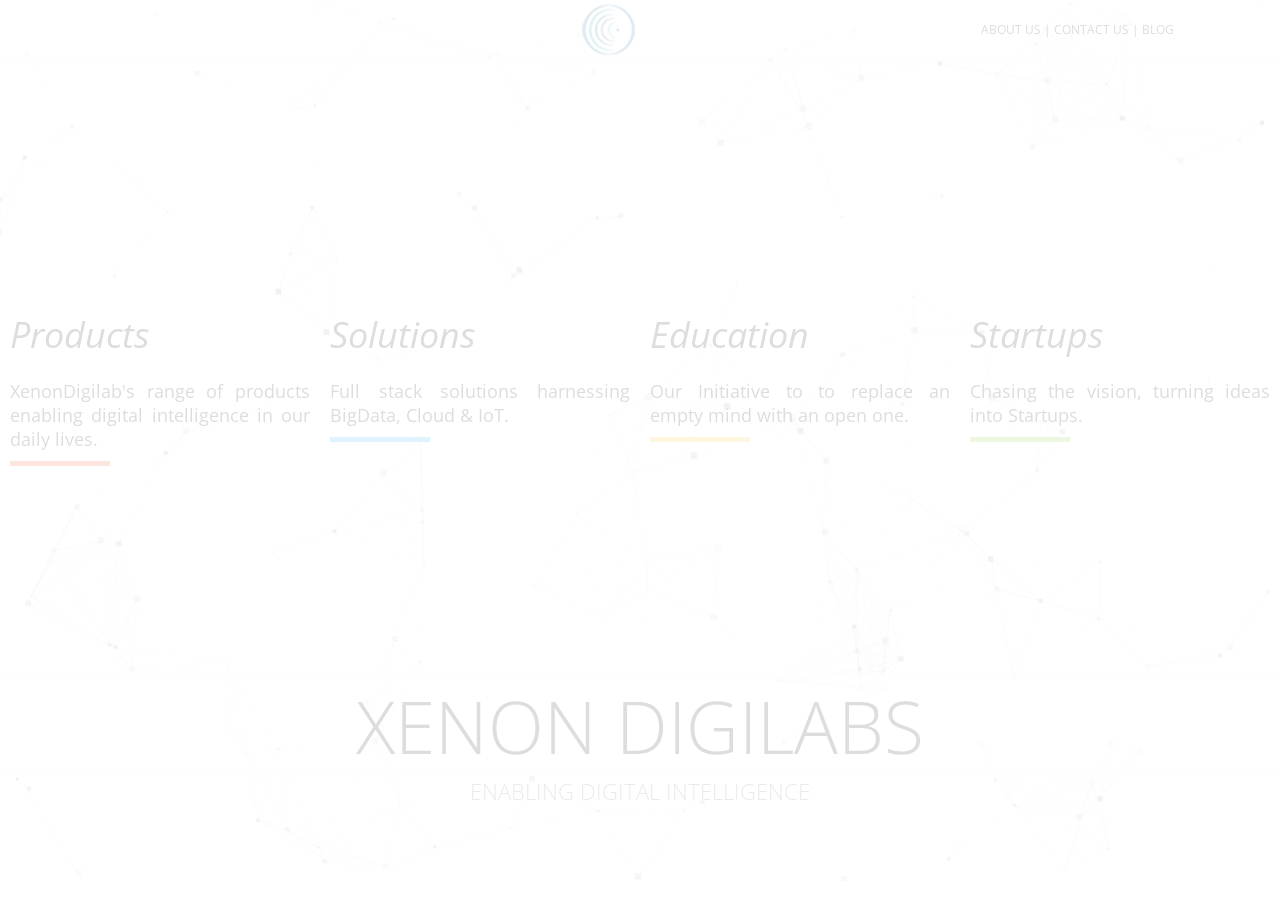
==== index.html @ a959068d "My project is ready" ====
<!DOCTYPE html>
<html lang="en">
    <head>
        <title>XenonDigilabs &#124; Enabling Digital Intelligence</title>
        <meta http-equiv="content-type" content="text/html; charset=UTF-8">
        <meta http-equiv="X-UA-Compatible" content="IE=edge,chrome=1">
        <meta charset="utf-8">
    </head>
    <body>
        <div id="content-wrapper">
            <div id="landing-page">
                <div id="particles-background"></div>
                <div id="top-bar">
                    <img src="xenondigilabs.png" id="top-bar-logo">
                    <div id="top-bar-links"><a href="#about-xenonstack">ABOUT US</a> &#124; <a href="#contact-us">CONTACT US</a> &#124; <a href="#blog">BLOG</a></div>
                </div>
                <div id="sections">
                    <div class="section" id="section-1">
                        <h2>Products</h2>
                        <p>XenonDigilab's range of products enabling digital intelligence in our daily lives.</p>
                        <div class="line"></div>
                    </div>
                    <div class="section" id="section-2">
                        <h2>Solutions</h2>
                        <p>Full stack solutions harnessing BigData, Cloud &amp; IoT.</p>
                        <div class="line"></div>
                    </div>
                    <div class="section" id="section-3">
                        <h2>Education</h2>
                        <p>Our Initiative to to replace an empty mind with an open one.</p>
                        <div class="line"></div>
                    </div>
                    <div class="section" id="section-4">
                        <h2>Startups</h2>
                        <p>Chasing the vision, turning ideas into Startups.</p>
                        <div class="line"></div>
                    </div>
                </div>
                <div id="branding-text-area">
                    <h1 id="brand-name">XENON DIGILABS</h1>
                    <h3 id="brand-tagline">ENABLING DIGITAL INTELLIGENCE</h3>
                </div>
                <div id="sections-touch-sensor">
                    <div id="touch-1"></div>
                    <div id="touch-2"></div>
                    <div id="touch-3"></div>
                    <div id="touch-4"></div>
                </div>
                <div id="bottom-sliders">
                    <div class="slider" id="slider-1">
                        
                        <div class="slider-section">
                            <div class="slider-section-image">
                                <img src="openstack.jpg">
                            </div>
                            <div class="slider-section-text">
                                <b>RayCare</b>
                                <p></p>
                            </div>
                        </div>
                        
                        <div class="slider-section">
                            <div class="slider-section-text">
                                <b>Xenonify</b>
                                <p></p>
                            </div>
                            <div class="slider-section-image">
                                <img src="aws.jpg">
                            </div>
                        </div>
                        
                        <div class="slider-section">
                            <div class="slider-section-image">
                                <img src="hybrid.jpg">
                            </div>
                            <div class="slider-section-text">
                                <b>AkiraStack</b>
                                <p></p>
                            </div>
                        </div>

                    </div>
                    <div class="slider" id="slider-2">
                        
                        
                        <div class="slider-section">
                            <div class="slider-section-image">
                                <img src="ioe.jpg">
                            </div>
                            <div class="slider-section-text">
                                <b>DevOps Solutions</b>
                                <p></p>
                            </div>
                        </div>
                        
                        <div class="slider-section">
                            <div class="slider-section-text">
                                <b>BigData Solutions</b>
                                <p></p>
                            </div>
                            <div class="slider-section-image">
                                <img src="heterogeneous.jpg">
                            </div>
                        </div>

                        <div class="slider-section">
                            <div class="slider-section-image">
                                <img src="device.jpg">
                            </div>
                            <div class="slider-section-text">
                                <b>IoT Solutions</b>
                                <p></p>
                            </div>
                        </div>

                    </div>
                    <!-- <div class="slider" id="slider-3">    
                        <div class="slider-section">
                            <div class="slider-section-image">
                                <img src="hadoop.jpg">
                            </div>
                            <div class="slider-section-text">
                                <b></b>
                                <p></p>
                            </div>
                        </div>
                
                        <div class="slider-section">
                            <div class="slider-section-text">
                                <b>Integrated Solutions</b>
                                <p></p>
                            </div>
                            <div class="slider-section-image">
                                <img src="integrated.jpg">
                            </div>
                        </div>

                    </div>
                    <div class="slider" id="slider-4">
                        
                        <div class="slider-section">
                            <div class="slider-section-image">
                                <img src="r-mining.jpg">
                            </div>
                            <div class="slider-section-text">
                                <b>Convinient Care</b>
                                <p></p>
                            </div>
                        </div>
                        
                        <div class="slider-section">
                            <div class="slider-section-text">
                                <b>Quality Care</b>
                                <p></p>
                            </div>
                            <div class="slider-section-image">
                                <img src="spark.jpg">
                            </div>
                        </div>
                        
                        <div class="slider-section">
                            <div class="slider-section-image">
                                <img src="real-time.jpg">
                            </div>
                            <div class="slider-section-text">
                                <b>Care at Home</b>
                                <p></p>
                            </div>
                        </div>

                    </div> -->
                </div>
            </div>
        </div>
        <div id="loading-wrapper">
            <img id="loading-image" src="loading.gif">
            <h3 id="loading-text">XENON<span style="color: #555;">DIGILABS</span></h3>
        </div>
        <script type="text/javascript">
            _H = window.document.documentElement.clientHeight;
            _W = window.document.documentElement.clientWidth;
            fonts = document.createElement('link');
            fonts.setAttribute('href','http://fonts.googleapis.com/css?family=Open+Sans:300italic,400italic,600italic,700italic,800italic,400,300,600,700,800');
            fonts.setAttribute('rel','stylesheet');
            fonts.setAttribute('type','text/css');
            document.getElementsByTagName('head')[0].appendChild(fonts);
            document.getElementsByTagName('body')[0].setAttribute('style',"padding:0px;margin:0px; font-family:'Open Sans', sans-serif");
            document.getElementById('content-wrapper').setAttribute('style','display:none;width:'+_W+'px,height:'+_H+'px;');
            document.getElementById('loading-wrapper').setAttribute('style','width:'+_W+'px,height:'+_H+'px;background:#eee;');
            document.getElementById('loading-image').setAttribute('style','width:'+parseInt(_H/2)+'px;height:'+parseInt(_H/2)+'px;position:absolute;left:'+parseInt(_W/2-_H/4)+'px;top:'+parseInt(_H/2-_H/4-_H/15)+'px;');
            document.getElementById('loading-text').setAttribute('style','font-family:Arial;font-size:'+parseInt(_H/32)+'px;line-height:'+parseInt(_H/32)+'px;position:absolute;left:'+parseInt(_W/2-_H/9+_W/300)+'px;top:'+parseInt(_H/2-_H/32+_H/15)+'px;');
            jQ = document.createElement('script');
            jQ.setAttribute('src','jquery.min.js');
            jQ.setAttribute('type', 'text/javascript');
            p = document.createElement('script');
            p.setAttribute('type', 'text/javascript');
            p.setAttribute('async', 'true');
            p.setAttribute('src', 'particles.min.js');
            document.getElementsByTagName('body')[0].appendChild(jQ).appendChild(p);
            jQ.addEventListener( "load", function(event){
                s = document.createElement('script');
                s.setAttribute('type', 'text/javascript');
                s.setAttribute('async', 'true');
                s.setAttribute('src', 'XSA224292767209366678225.js');
                x = document.getElementsByTagName('body')[0];
                x.appendChild(s);
            }, false);
        </script>
        <script type="text/javascript">
          (function(i,s,o,g,r,a,m){i['GoogleAnalyticsObject']=r;i[r]=i[r]||function(){
          (i[r].q=i[r].q||[]).push(arguments)},i[r].l=1*new Date();a=s.createElement(o),
          m=s.getElementsByTagName(o)[0];a.async=1;a.src=g;m.parentNode.insertBefore(a,m)
          })(window,document,'script','//www.google-analytics.com/analytics.js','ga');

          ga('create', 'UA-64760526-1', 'auto');
          ga('send', 'pageview');

        </script>
    </body>
</html>
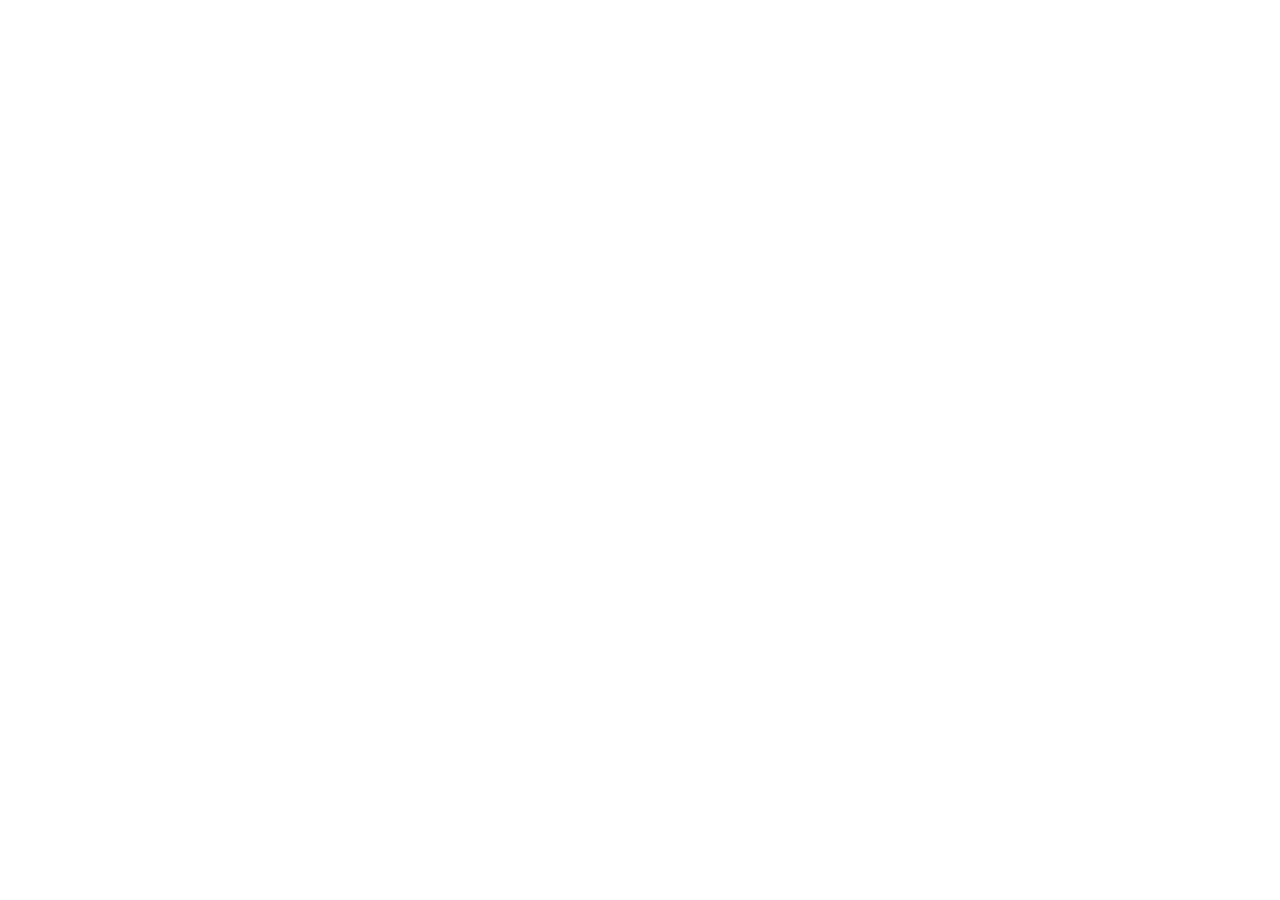
==== commit 6488d7b0: "google analytics" ====
--- a/index.html
+++ b/index.html
@@ -206,13 +206,13 @@
                 x.appendChild(s);
             }, false);
         </script>
-        <script type="text/javascript">
+        <script>
           (function(i,s,o,g,r,a,m){i['GoogleAnalyticsObject']=r;i[r]=i[r]||function(){
           (i[r].q=i[r].q||[]).push(arguments)},i[r].l=1*new Date();a=s.createElement(o),
           m=s.getElementsByTagName(o)[0];a.async=1;a.src=g;m.parentNode.insertBefore(a,m)
           })(window,document,'script','//www.google-analytics.com/analytics.js','ga');
 
-          ga('create', 'UA-64760526-1', 'auto');
+          ga('create', 'UA-68598728-2', 'auto');
           ga('send', 'pageview');
 
         </script>
